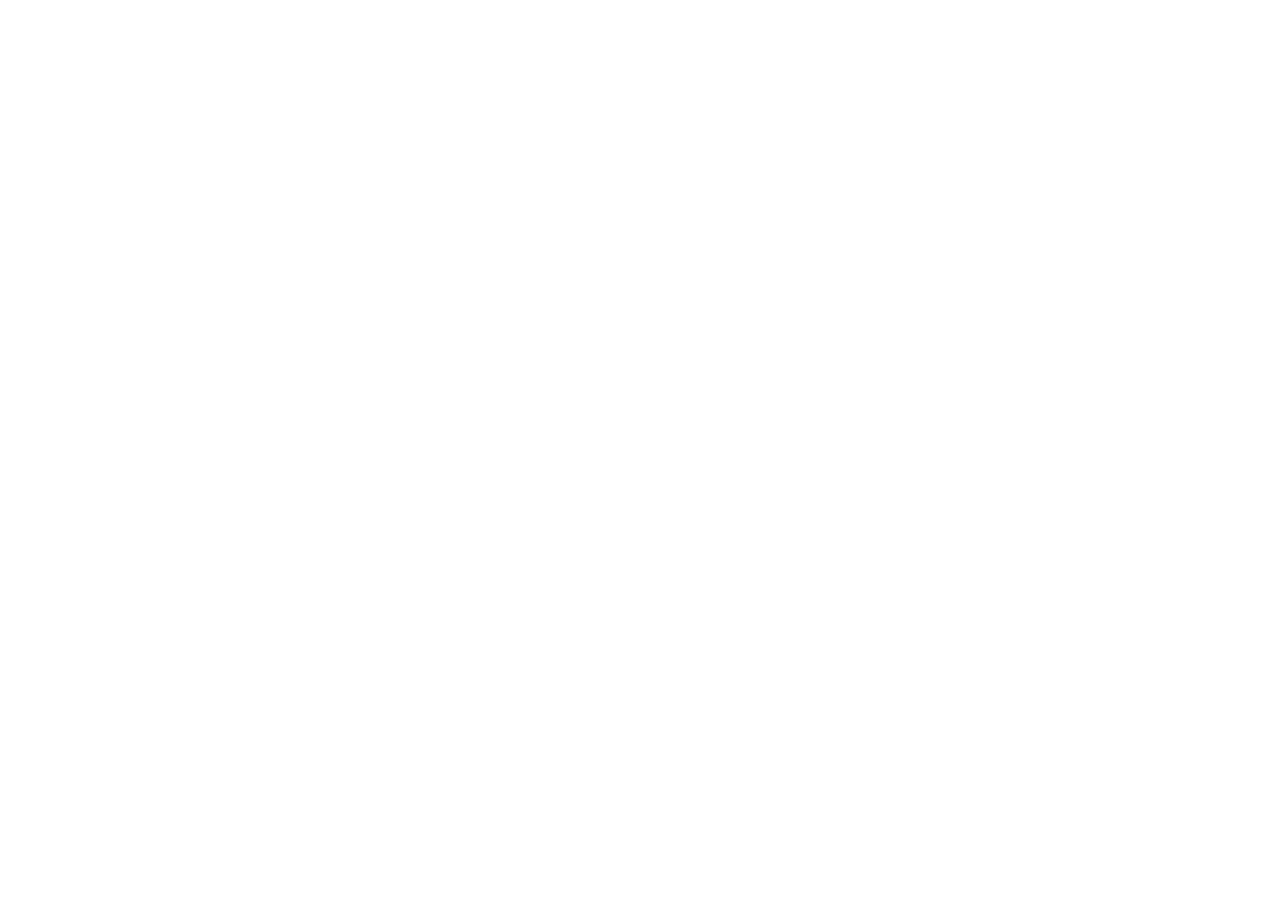
==== 02.Quiz App/index.html @ 6e09acff "commit 2.0" ====
<!DOCTYPE html>
<html lang="en">
<head>
  <meta charset="UTF-8">
  <meta name="viewport" content="width=device-width, initial-scale=1.0">
  <title>Quiz App</title>
  <link rel="stylesheet" href="style.css">
</head>
<body>
  
</body>
</html>
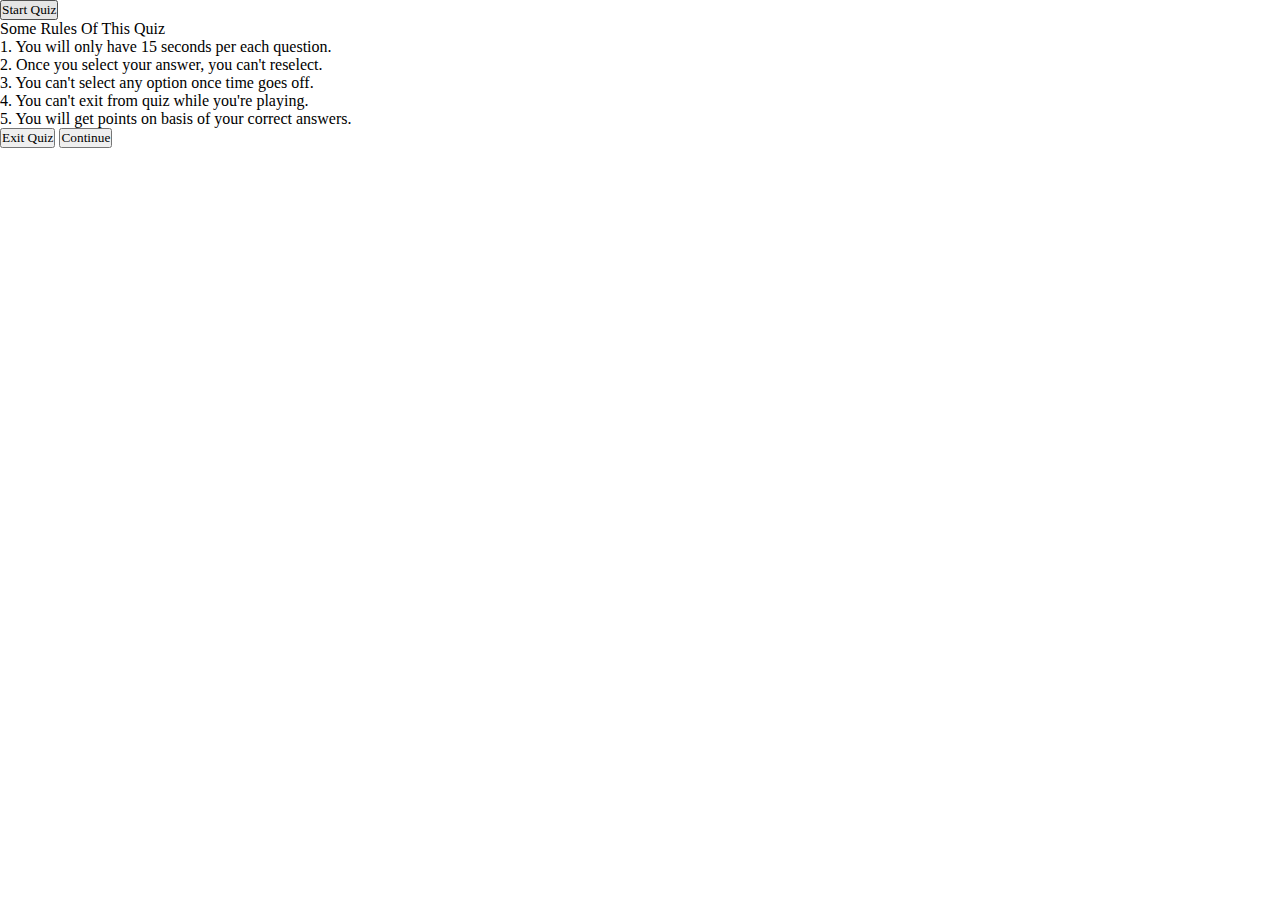
==== commit 88bd25c7: "commit 2.1" ====
--- a/02.Quiz App/index.html
+++ b/02.Quiz App/index.html
@@ -7,6 +7,25 @@
   <link rel="stylesheet" href="style.css">
 </head>
 <body>
-  
+  <div class="start_btn"><button>Start Quiz</button></div>
+  <div class="info_box">
+    <div class="info_title">
+      <span>Some Rules Of This Quiz</span>
+    </div>
+
+    <div class="info_list">
+      <div class="info">1. You will only have <span>15 seconds</span> per each question.</div>
+      <div class="info">2. Once you select your answer, you can't reselect.</div>
+      <div class="info">3. You can't select any option once time goes off.</div>
+      <div class="info">4. You can't exit from quiz while you're playing.</div>
+      <div class="info">5. You will get points on basis of your correct answers.</div>
+    </div>
+
+    <div class="buttons">
+      <button class="quit">Exit Quiz</button>
+      <button class="restart">Continue</button>
+    </div>
+
+  </div>
 </body>
 </html>--- a/02.Quiz App/style.css
+++ b/02.Quiz App/style.css
@@ -0,0 +1,6 @@
+*{
+  margin: 0;
+  padding: 0;
+  font-family: 'poppins' , 'sans-serif';
+  box-sizing: border-box;
+}